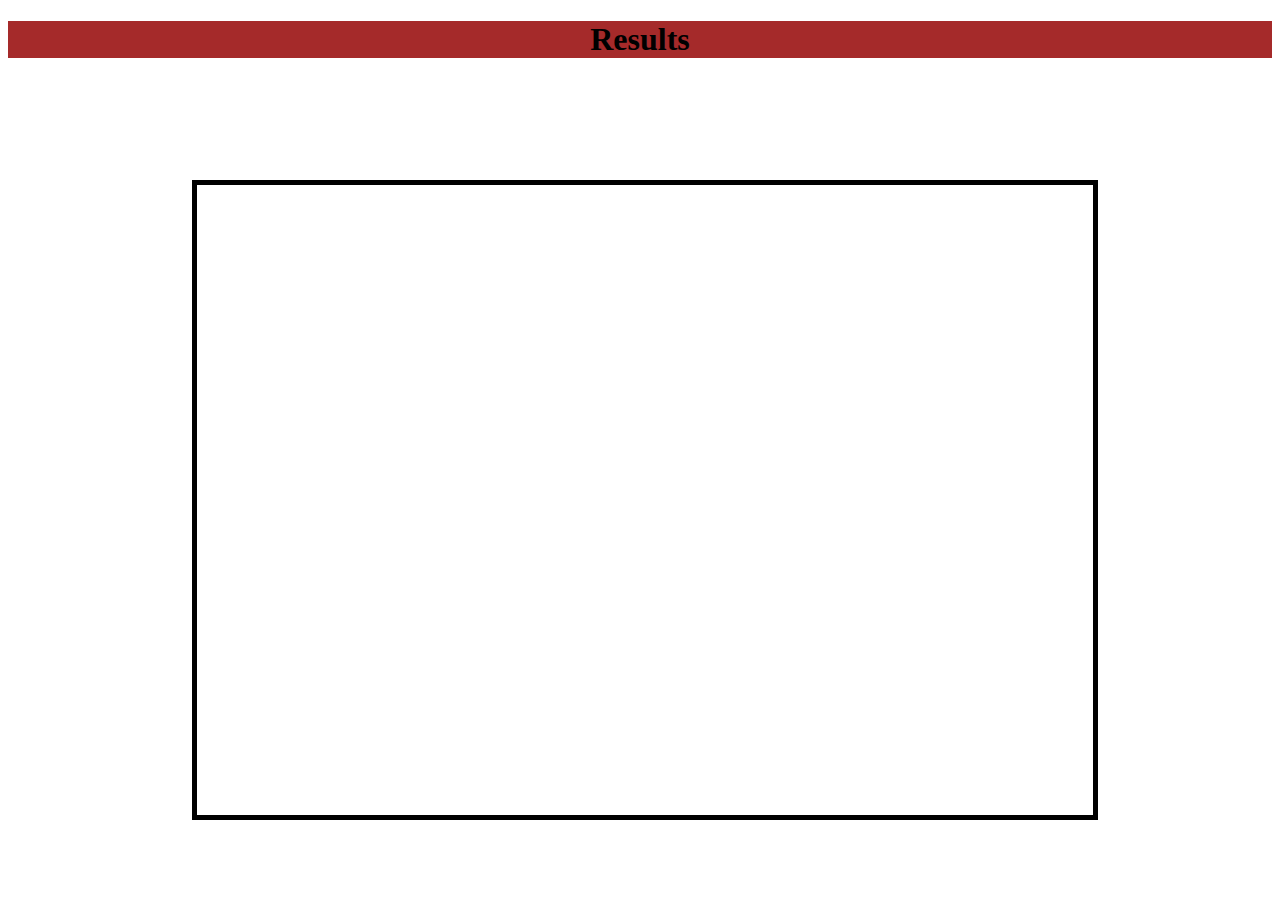
==== result.html @ bf436ab4 "html page to show the outputs" ====
<!DOCTYPE html>
<html lang="en">
<head>
    <meta charset="UTF-8">
    <meta name="viewport" content="width=device-width, initial-scale=1.0">
    <title>Result</title>

    <script src="https://canvasjs.com/assets/script/canvasjs.min.js"></script>
    
    <style>
        body{
            background-image: url('./images/border1.png');
            height: 100%;
        }


        #centerPart{
            position: absolute;
            width: 70%;
            height: 70%;
            top: 20%;
            left: 15%;
        }

    </style>

    <script type="text/javascript">
        function createGraph() {

            //get parameters from url
            incomingURL = document.location.href;
            const url = new URL(
                incomingURL
            );

            correct = url.searchParams.get('correct'); 
            incorrect = 7 - correct;

            document.getElementById("test").innerHTML = correct;

            var chart = new CanvasJS.Chart("chartContainer", {
                title:{
                    text: ""              
                },
                data: [              
                    {
                        // Change type to "doughnut", "line", "splineArea", etc.
                        type: "pie",
                        dataPoints: [
                            { label: "correct",  y: correct },
                            { label: "incorrect", y: incorrect }
                        ]
                    }
                ]
            });
            chart.render();
        };

        window.onload = createGraph;
 
    </script>



</head>

<body>
    <div>
        <h1 style = "background-color: brown; text-align: center;">Results</h1>
        <h2 id = "test" style = "background-color: brown; text-align: center;">Correct : 3 Incorrect : 2</h2>
    </div>

    <div id = "centerPart">
        <div id="chartContainer" style="height: 100%; width: 100%; border: 5px solid black;"></div>
    </div>
    

</body>

</html>
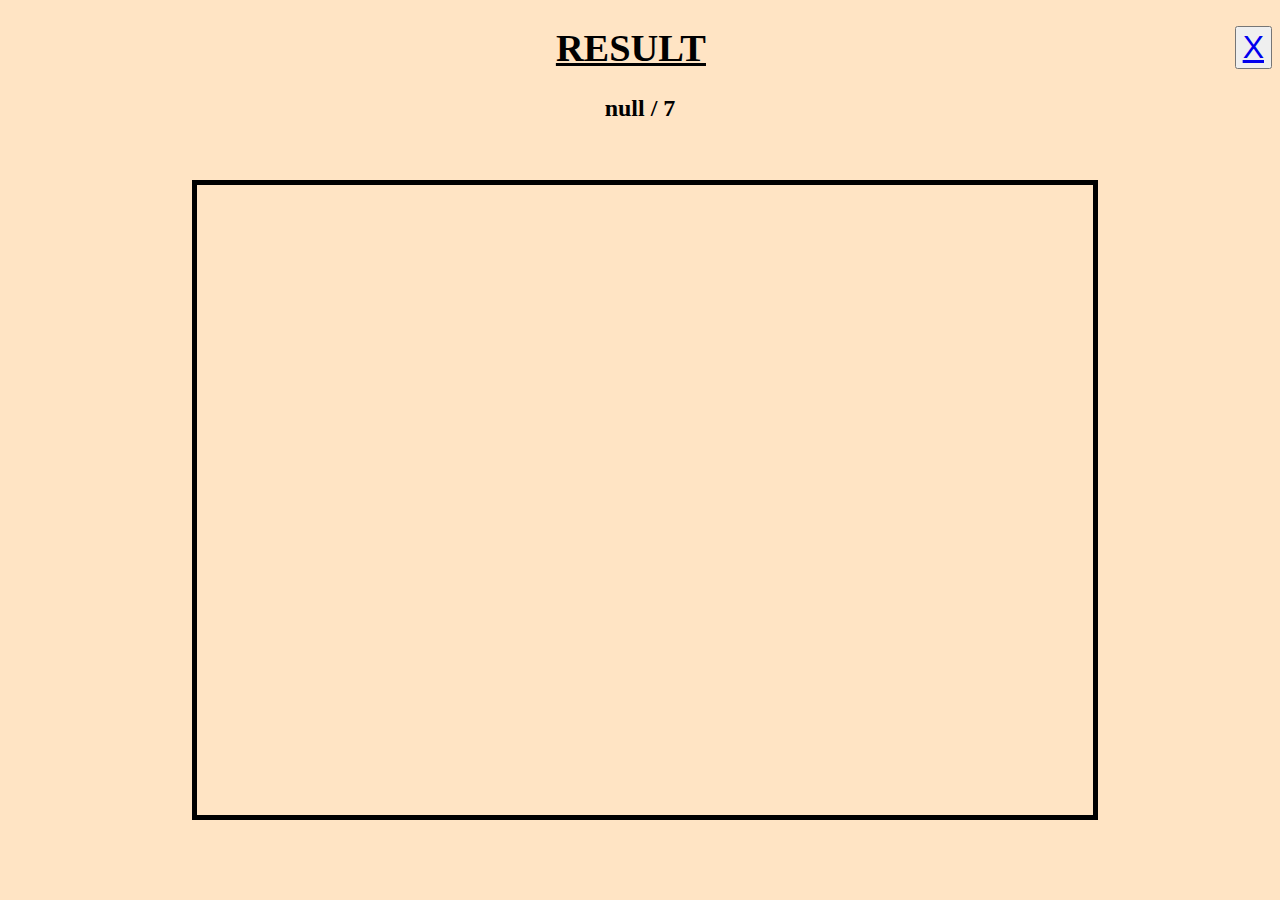
==== commit 917247e2: "Added restart button" ====
--- a/result.html
+++ b/result.html
@@ -9,8 +9,7 @@
     
     <style>
         body{
-            background-image: url('./images/border1.png');
-            height: 100%;
+            background-color: bisque;
         }
 
 
@@ -24,7 +23,11 @@
 
     </style>
 
+    <script type="text/javascript" src="http://code.jquery.com/jquery-1.7.1.min.js"></script>
     <script type="text/javascript">
+
+    $(document).ready(function(){
+        
         function createGraph() {
 
             //get parameters from url
@@ -36,7 +39,7 @@
             correct = url.searchParams.get('correct'); 
             incorrect = 7 - correct;
 
-            document.getElementById("test").innerHTML = correct;
+            document.getElementById("test").innerHTML = correct + " / " + 7;
 
             var chart = new CanvasJS.Chart("chartContainer", {
                 title:{
@@ -56,8 +59,11 @@
             chart.render();
         };
 
-        window.onload = createGraph;
+        createGraph();
+    });
  
+
+
     </script>
 
 
@@ -65,15 +71,20 @@
 </head>
 
 <body>
-    <div>
-        <h1 style = "background-color: brown; text-align: center;">Results</h1>
-        <h2 id = "test" style = "background-color: brown; text-align: center;">Correct : 3 Incorrect : 2</h2>
+    <div class = "col-md-10">
+        <div class = "col-md-2">
+            <button id = "restart" style="font-size : 2.5vw; float: right;"> <a href = "./index.html"> X </a></button>
+        </div>
+        <h1 style="font-size : 3vw; text-align: center;">&nbsp;&nbsp;<u>RESULT</u></h1>
+        <h2 id = "test" style = "text-align: center;"></h2>
+        
+        <div id = "centerPart">
+            <div id="chartContainer" style="height: 100%; width: 100%; border: 5px solid black;"></div>
+        </div>
+    
     </div>
 
-    <div id = "centerPart">
-        <div id="chartContainer" style="height: 100%; width: 100%; border: 5px solid black;"></div>
-    </div>
-    
+
 
 </body>
 
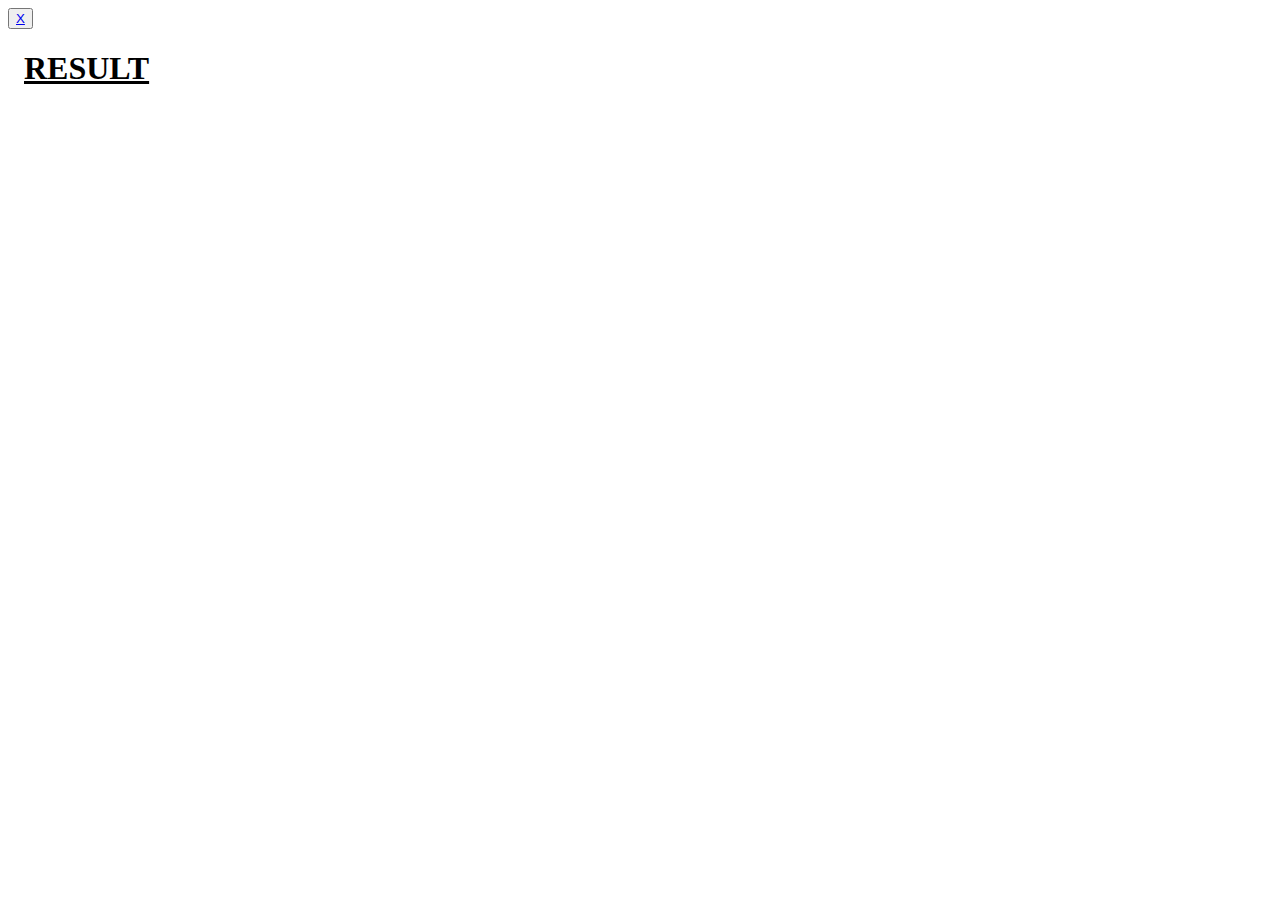
==== commit c6285cd0: "improved frontend; moved internal css and js to exxternal files" ====
--- a/result.html
+++ b/result.html
@@ -3,88 +3,27 @@
 <head>
     <meta charset="UTF-8">
     <meta name="viewport" content="width=device-width, initial-scale=1.0">
+
     <title>Result</title>
 
+    <link rel= "stylesheet" type= "text/css" href= "./public/styles/result.css">
+    
+    <script type="text/javascript" src="http://code.jquery.com/jquery-1.7.1.min.js"></script>
     <script src="https://canvasjs.com/assets/script/canvasjs.min.js"></script>
-    
-    <style>
-        body{
-            background-color: bisque;
-        }
-
-
-        #centerPart{
-            position: absolute;
-            width: 70%;
-            height: 70%;
-            top: 20%;
-            left: 15%;
-        }
-
-    </style>
-
-    <script type="text/javascript" src="http://code.jquery.com/jquery-1.7.1.min.js"></script>
-    <script type="text/javascript">
-
-    $(document).ready(function(){
-        
-        function createGraph() {
-
-            //get parameters from url
-            incomingURL = document.location.href;
-            const url = new URL(
-                incomingURL
-            );
-
-            correct = url.searchParams.get('correct'); 
-            incorrect = 7 - correct;
-
-            document.getElementById("test").innerHTML = correct + " / " + 7;
-
-            var chart = new CanvasJS.Chart("chartContainer", {
-                title:{
-                    text: ""              
-                },
-                data: [              
-                    {
-                        // Change type to "doughnut", "line", "splineArea", etc.
-                        type: "pie",
-                        dataPoints: [
-                            { label: "correct",  y: correct },
-                            { label: "incorrect", y: incorrect }
-                        ]
-                    }
-                ]
-            });
-            chart.render();
-        };
-
-        createGraph();
-    });
- 
-
-
-    </script>
-
-
-
+    <script src="./result.js"></script>    
 </head>
 
 <body>
-    <div class = "col-md-10">
-        <div class = "col-md-2">
-            <button id = "restart" style="font-size : 2.5vw; float: right;"> <a href = "./index.html"> X </a></button>
+
+    <div>
+        <button id = "restart"> <a href = "./index.html"> X </a></button>
+        <h1>&nbsp;&nbsp;<u>RESULT</u></h1>
+        <h2 id = "test"></h2>
+       
+        <div id = "centerPart">
+            <div id="chartContainer"></div>
         </div>
-        <h1 style="font-size : 3vw; text-align: center;">&nbsp;&nbsp;<u>RESULT</u></h1>
-        <h2 id = "test" style = "text-align: center;"></h2>
-        
-        <div id = "centerPart">
-            <div id="chartContainer" style="height: 100%; width: 100%; border: 5px solid black;"></div>
-        </div>
-    
     </div>
-
-
 
 </body>
 
